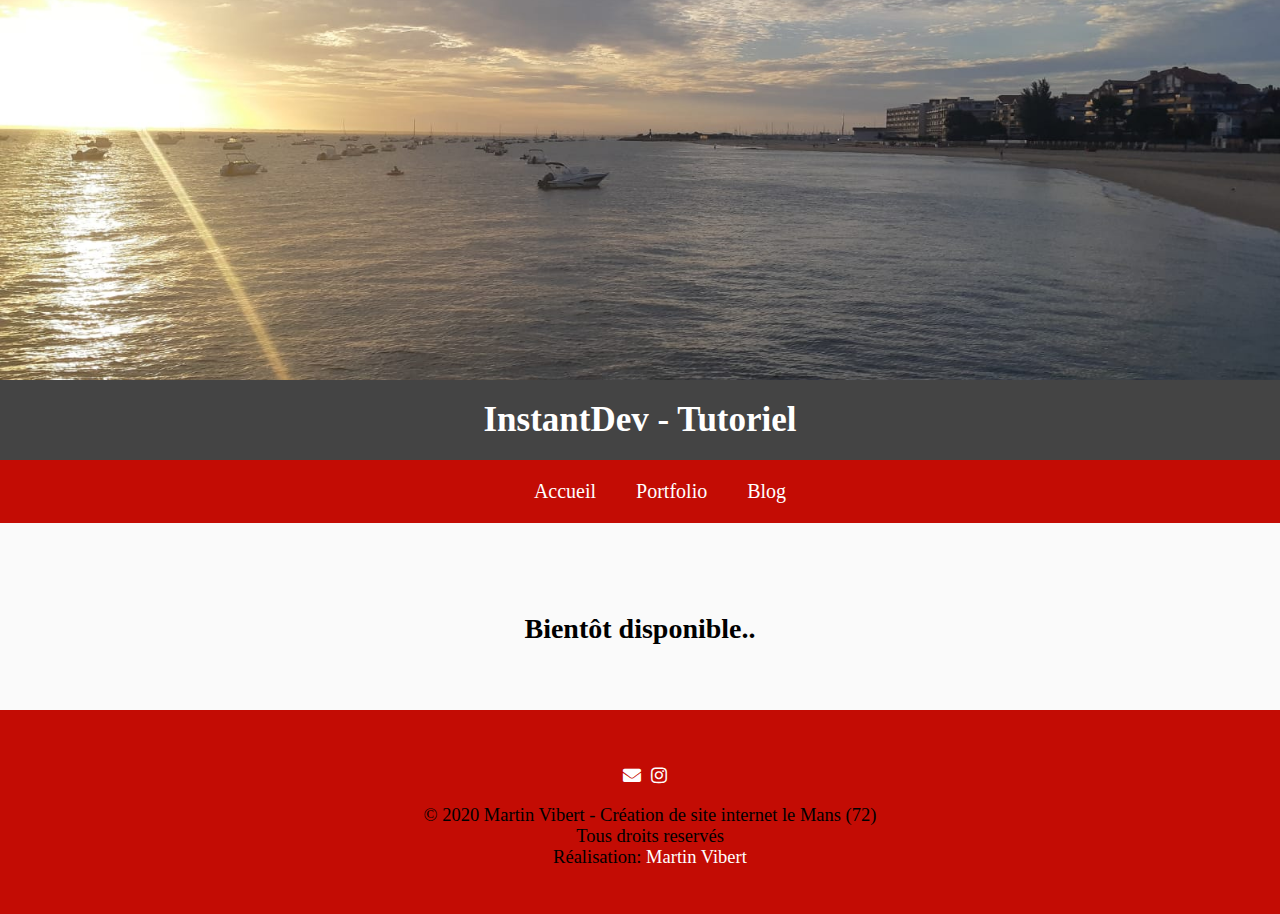
==== blog.html @ 0bf1611a "Update and rename tutoriel.html to blog.html" ====
<!DOCTYPE html>
<html>
<!--
    Developped by : Martin Vibert,
    Date: 01/09/2020,
    Name of the project: InstantDeveloppement
-->
    <head>
    	<title>InstantDev - Tutoriel</title>
    	<meta charset="utf-8">
        <meta content="width=device-width, initial-scale=1.0" name="viewport">
        <meta content="ie=edge" http-equiv="X-UA-Compatible">
        <meta content='InstantDeveloppement - Tutoriel/FAQ' name='description'>
        <meta content='instantdev, instantdeveloppement, martinvibert, martin vibert, tutoriel' name='keywords'>
        <link rel="icon" type="image/jpg" href="back3.jpg"><!--Logo-->
        <link rel="shortcut icon" type="image/jpg" href="back4.jpg">
        <link rel="stylesheet" href="tutoriel.css">   
        <link href="https://use.fontawesome.com/releases/v5.8.2/css/all.css" rel="stylesheet"><!--Font awesome--> 	
    </head>

    <body>

    	<header>

          <div id="backgroundHeader"></div><!--Fond d'écran du menu-->

          <div id="bef">InstantDev - Tutoriel</div><!--Banderole-->

          <nav>
              <ul>
                  <li><a href="index.html"><span class="letter">A</span>ccueil</a>
                  <li><a href="portfolio.html" class="here"><span class="letter">P</span>ortfolio</a>
                  <li><a href="tutoriel.html"><span class="letter">B</span>log</a>              
              </ul>
          </nav>
          
    	</header>


      <section><!--Hobbies-->
          <h1>Bientôt disponible..</h1>
          
      </section>

      <button id="myScroll" title="Go to top" onclick="clickTop()"><i class="fas fa-angle-up"></i></button><!--Top button-->
      
      <!--<div id="backgroundFooter">Autres projets</div>-->
      <footer><!--Pied de page-->
        <div id="footer-container">
            <div id="footer-infos">
                
                <div id="footer-infos-corps">
                    <ul>
                            <li>
                                <p>
                            
                                <a href="mail:martin.fr@gmail.com" class="gmail-liens"><i class="fas fa-envelope"></i></a>
                                                       
                                <a href="https://www.instagram.com/martin_vbr/" class="insta-liens"><i class="fab fa-instagram"></i><a>

                               </p>
                            </li>            
                            <li>
                                <p>© 2020 Martin Vibert - Création de site internet le Mans (72) <br />Tous droits reservés<br />Réalisation: <span class="footer_letter">Martin Vibert</span></p>
 
                            </li>
                    </ul>
                </div>
            </div>
        </div>
    </footer>

    <!--Javascript-->
    <script src="https://code.jquery.com/jquery-1.12.4.min.js"></script>
    <!--Jquery CDN-->
    <script type="text/javascript" src="app.js"></script><!--App-->

    
    </body>

</html>
---- tutoriel.css ----
body{
  margin:0;
  padding:0;
  background: #fafafa;
}

/*Top button*/
#myScroll {
  display: none;
  position: fixed;
  bottom: 20px;
  right: 30px;
  z-index: 99;
  border: none;
  outline: none;
  color: white;
  cursor: pointer;
  background-image: -webkit-gradient(linear, 0% 0%, 100% 100%, color-stop(0, #fff), color-stop(1, #52d3aa));
  background-image: -webkit-repeating-linear-gradient(top left, #fff 0%, #C30C04 100%);
  background-image: repeating-linear-gradient(to bottom right, #fff 0%, #C30C04 100%);     padding: 15px;
  padding-bottom: 5px;
  padding-top: 5px;
  border-radius: 20px;
  font-size: 25px;
}

/*header*/
header #backgroundHeader{
  margin: 0;
  padding: 0;
  width:100%;
  height: 380px;
  background: url('backtuto3.jpg');
  background-position: center;
  background-repeat: no-repeat;
  background-size: cover;  
}
header img {
  width: 90px;
}
header #bef {
  background-color: #444;
  text-align: center;
  color: #fff;
  padding-top: 20px;
  padding-bottom: 20px;
  margin-bottom: 0;
  font-size: 35px;
  font-weight: bold;
}
/*Navigation*/
header nav {
  background-color: #C30C04;
}
header nav ul {
  display: flex;
  justify-content: center;
  margin-top: 0;
}
header nav li  {
  list-style: none;
  padding: 20px;
  padding-top: 20px;
  padding-bottom: 20px;
}
header nav li a {
  color: #fff;
  text-decoration: none;
  font-size: 20px;
}
header nav li .here {
}
header nav li a .letter {
  font-size: 20px;
}
/*Hobbies*/
section h1 {
  font-size: 28px;
  text-align: center;
  margin-top: 90px;
  margin-bottom: 55px;
}
section .word {
  color: #C30C04;
}
section .word_one {
  color: #C30C04;
  font-size: 23px;
}
section .hobbies {
  display: flex;
  justify-content: center;
  margin: 0;
  padding: 0;
}
section .hobbies .section-hobbies {
  text-align: center;
  margin-left: 25px;
  margin-right: 25px;
}
section .hobbies i {
  font-size: 34px;
  color: #C30C04;
}
section .hobbies h2 {
  font-size: 22px;
}
section .hobbies .paraHobbies {
  font-size: 20px;
  text-align: center;
  line-height: 28px;
}
section .hobbies .section-hobbies .button-hobbies {
  text-transform: uppercase;
  border-radius: 4px;
  color: #C30C04;
  font-size: 14px;
  padding: 11px;
  border: 1px solid #C30C04;
  max-width: 20vh;
  text-align: center;
  background-color: rgba(255, 255, 255, 0.15);
}
section .hobbies .section-hobbies .button-hobbies:hover {
  background: #C30C04;
  color: #fff;
}

section .hobbies a {
  text-decoration: none;

}
/*Background section*/
#backgroundSection{
  margin: 0;
  padding: 0;
  margin-top: 50px;
  width:100%;
  height: 380px;
  background: url('back5.jpg');
  background-position: center;
  background-repeat: no-repeat;
  background-size: cover;  
}
/*Project*/
section h1 {
  font-size: 28px;
  text-align: center;
  margin-top: 60px;
  margin-bottom: 55px;
}
section .project {
  display: flex;
  justify-content: space-around;
  align-items: center;
  margin-bottom: 100px;
  padding: 0;
}
section .project .section-project {
  text-align: center;
  margin-left: 25px;
  margin-right: 25px;
}
section .project .section-project .image_other {
  max-width: 300px;
}
section .project .section-project .image_other:hover {
  transform: scale(1.3);
}
section .project .section-project .image_center {
  max-width: 600px;
}
/*Level*/
section h1 {
  font-size: 28px;
  text-align: center;
  margin-top: 90px;
  margin-bottom: 55px;
}
section .level {
  display: flex;
  justify-content: center;
  align-items: center;
  margin: 0;
  padding: 0;
}
section .level .section-level {
  text-align: center;
  margin-left: 25px;
  margin-right: 25px;
  padding-top: 20px;
  padding-bottom: 20px;
  padding-right: 20px;
  padding-left: 20px;
  box-shadow: 0px 0.5px 2px 0px #C30C04;
  transition: 0.3s;
}
section .level p i {
  font-size: 14px;
  color: #C30C04;
}
section .level  i {
  font-size: 39px;
  color: #C30C04;
}
section .level h2 {
  font-size: 22px;
}
section .level .paraLevel{
  font-size: 20px;
  text-align: center;
  line-height: 28px;
}
section .level .section-level .button-level {
  text-transform: uppercase;
  border-radius: 4px;
  color: #C30C04;
  font-size: 14px;
  padding: 11px;
  border: 1px solid #C30C04;
  max-width: 20vh;
  text-align: center;
  background-color: rgba(255, 255, 255, 0.15);
}
section .level .section-level .button-level:hover {
  background: #C30C04;
  color: #fff;
}

section .level a {
  text-decoration: none;

}

/*Pied de page*/
#backgroundFooter{
  background-color: #444;
  text-align: center;
  color: #fff;
  padding-top: 20px;
  padding-bottom: 20px;
  margin-bottom: 0;
  font-size: 25px;
}
.footer_letter {
  color: #fff;
}
footer{
  background-color: #C30C04;
  margin: 0;
  margin-top: 65px;
  padding-top: 3vh;
  padding-bottom: 3vh;

}
 footer #footer-container{
  display: flex;
  justify-content: center;
  align-items: center;
  flex-wrap: wrap;
  padding-top: 10px;
  padding-left: 20px;
  margin-bottom: 0;
}
 
 footer #footer-container #footer-infos #footer-infos-corps ul{
  margin: 0;
  padding: 0;
  list-style-type: none;
  font-size: 100%;
  font-weight: normal;
}
 footer #footer-container #footer-infos #footer-infos-corps ul li{
  margin: 0;
  padding: 0;
  margin-bottom: 1vh;
  text-align: center;
  font-size: 18.5px;
}

 footer #footer-container #footer-infos #footer-infos-corps ul li p a {
  margin: 0;
  padding: 0;
  font-weight: normal;
  color: #fff;
  margin-right: 0.6vh;   
  font-size: 17px;
  text-align: center;
}
 
 footer #footer-container #footer-infos #footer-infos-corps ul li p  .gmail-liens {
  margin: 0;
  padding: 0;
  color: #fff;
  margin-right: 0.6vh;   
  font-size: 18px;
  text-align: center;
}
 footer #footer-container #footer-infos #footer-infos-corps ul li p  .insta-liens {
  margin: 0;
  padding: 0;
  color: #fff;
  margin-right: 0.6vh;   
  font-size: 18px;
  text-align: center;
}

/*Responsive*/
@media all and (min-width: 30px) and (max-width:1200px) and (max-height:1080px){

  /*Hobbies*/
  section .hobbies {
    display: block;
  }
  section .hobbies .section-hobbies {    
    margin-bottom: 65px;
  }
  /*Project*/
  section .project {
    display: block;
  }
  section .project .section-project {
    margin-bottom: 35px;
  }
  section .project .section-project .image_center {
    max-width: 100%;
  }
  /*Level*/
  section .level {
    display: block;
  }
  section .level .section-level {
    margin-bottom: 40px;

  }
  /*Footer*/
  footer #footer-container{
    padding: 10.6px;
  }  

}
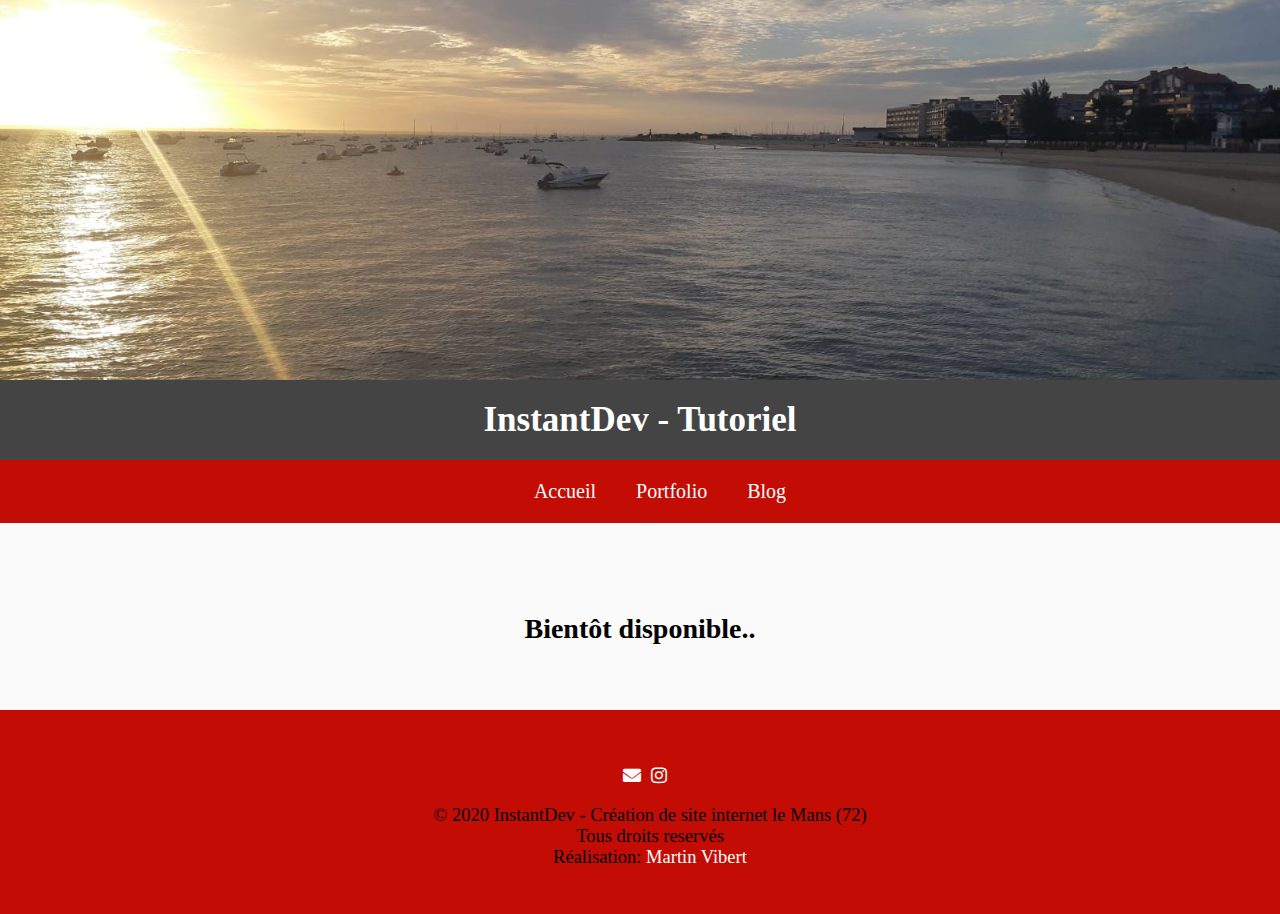
==== commit d630b0c4: "Update blog.html" ====
--- a/blog.html
+++ b/blog.html
@@ -14,7 +14,7 @@
         <meta content='instantdev, instantdeveloppement, martinvibert, martin vibert, tutoriel' name='keywords'>
         <link rel="icon" type="image/jpg" href="back3.jpg"><!--Logo-->
         <link rel="shortcut icon" type="image/jpg" href="back4.jpg">
-        <link rel="stylesheet" href="tutoriel.css">   
+        <link rel="stylesheet" href="blog.css">   
         <link href="https://use.fontawesome.com/releases/v5.8.2/css/all.css" rel="stylesheet"><!--Font awesome--> 	
     </head>
 
@@ -30,7 +30,7 @@
               <ul>
                   <li><a href="index.html"><span class="letter">A</span>ccueil</a>
                   <li><a href="portfolio.html" class="here"><span class="letter">P</span>ortfolio</a>
-                  <li><a href="tutoriel.html"><span class="letter">B</span>log</a>              
+                  <li><a href="blog.html"><span class="letter">B</span>log</a>              
               </ul>
           </nav>
           
@@ -61,7 +61,7 @@
                                </p>
                             </li>            
                             <li>
-                                <p>© 2020 Martin Vibert - Création de site internet le Mans (72) <br />Tous droits reservés<br />Réalisation: <span class="footer_letter">Martin Vibert</span></p>
+                                <p>© 2020 InstantDev - Création de site internet le Mans (72) <br />Tous droits reservés<br />Réalisation: <span class="footer_letter">Martin Vibert</span></p>
  
                             </li>
                     </ul>
--- a/blog.css
+++ b/blog.css
@@ -0,0 +1,339 @@
+body{
+  margin:0;
+  padding:0;
+  background: #fafafa;
+}
+
+/*Top button*/
+#myScroll {
+  display: none;
+  position: fixed;
+  bottom: 20px;
+  right: 30px;
+  z-index: 99;
+  border: none;
+  outline: none;
+  color: white;
+  cursor: pointer;
+  background-color: #C30C04;
+  padding-bottom: 5px;
+  padding-top: 5px;
+  border-radius: 20px;
+  font-size: 25px;
+}
+
+/*header*/
+header #backgroundHeader{
+  margin: 0;
+  padding: 0;
+  width:100%;
+  height: 380px;
+  background: url('backtuto3.jpg');
+  background-position: center;
+  background-repeat: no-repeat;
+  background-size: cover;  
+}
+header img {
+  width: 90px;
+}
+header #bef {
+  background-color: #444;
+  text-align: center;
+  color: #fff;
+  padding-top: 20px;
+  padding-bottom: 20px;
+  margin-bottom: 0;
+  font-size: 35px;
+  font-weight: bold;
+}
+/*Navigation*/
+header nav {
+  background-color: #C30C04;
+}
+header nav ul {
+  display: flex;
+  justify-content: center;
+  margin-top: 0;
+}
+header nav li  {
+  list-style: none;
+  padding: 20px;
+  padding-top: 20px;
+  padding-bottom: 20px;
+}
+header nav li a {
+  color: #fff;
+  text-decoration: none;
+  font-size: 20px;
+}
+header nav li .here {
+}
+header nav li a .letter {
+  font-size: 20px;
+}
+/*Hobbies*/
+section h1 {
+  font-size: 28px;
+  text-align: center;
+  margin-top: 90px;
+  margin-bottom: 55px;
+}
+section .word {
+  color: #C30C04;
+}
+section .word_one {
+  color: #C30C04;
+  font-size: 23px;
+}
+section .hobbies {
+  display: flex;
+  justify-content: center;
+  margin: 0;
+  padding: 0;
+}
+section .hobbies .section-hobbies {
+  text-align: center;
+  margin-left: 25px;
+  margin-right: 25px;
+}
+section .hobbies i {
+  font-size: 34px;
+  color: #C30C04;
+}
+section .hobbies h2 {
+  font-size: 22px;
+}
+section .hobbies .paraHobbies {
+  font-size: 20px;
+  text-align: center;
+  line-height: 28px;
+}
+section .hobbies .section-hobbies .button-hobbies {
+  text-transform: uppercase;
+  border-radius: 4px;
+  color: #C30C04;
+  font-size: 14px;
+  padding: 11px;
+  border: 1px solid #C30C04;
+  max-width: 20vh;
+  text-align: center;
+  background-color: rgba(255, 255, 255, 0.15);
+}
+section .hobbies .section-hobbies .button-hobbies:hover {
+  background: #C30C04;
+  color: #fff;
+}
+
+section .hobbies a {
+  text-decoration: none;
+
+}
+/*Background section*/
+#backgroundSection{
+  margin: 0;
+  padding: 0;
+  margin-top: 50px;
+  width:100%;
+  height: 380px;
+  background: url('back5.jpg');
+  background-position: center;
+  background-repeat: no-repeat;
+  background-size: cover;  
+}
+/*Project*/
+section h1 {
+  font-size: 28px;
+  text-align: center;
+  margin-top: 60px;
+  margin-bottom: 55px;
+}
+section .project {
+  display: flex;
+  justify-content: space-around;
+  align-items: center;
+  margin-bottom: 100px;
+  padding: 0;
+}
+section .project .section-project {
+  text-align: center;
+  margin-left: 25px;
+  margin-right: 25px;
+}
+section .project .section-project .image_other {
+  max-width: 300px;
+}
+section .project .section-project .image_other:hover {
+  transform: scale(1.3);
+}
+section .project .section-project .image_center {
+  max-width: 600px;
+}
+/*Level*/
+section h1 {
+  font-size: 28px;
+  text-align: center;
+  margin-top: 90px;
+  margin-bottom: 55px;
+}
+section .level {
+  display: flex;
+  justify-content: center;
+  align-items: center;
+  margin: 0;
+  padding: 0;
+}
+section .level .section-level {
+  text-align: center;
+  margin-left: 25px;
+  margin-right: 25px;
+  padding-top: 20px;
+  padding-bottom: 20px;
+  padding-right: 20px;
+  padding-left: 20px;
+  box-shadow: 0px 0.5px 2px 0px #C30C04;
+  transition: 0.3s;
+}
+section .level p i {
+  font-size: 14px;
+  color: #C30C04;
+}
+section .level  i {
+  font-size: 39px;
+  color: #C30C04;
+}
+section .level h2 {
+  font-size: 22px;
+}
+section .level .paraLevel{
+  font-size: 20px;
+  text-align: center;
+  line-height: 28px;
+}
+section .level .section-level .button-level {
+  text-transform: uppercase;
+  border-radius: 4px;
+  color: #C30C04;
+  font-size: 14px;
+  padding: 11px;
+  border: 1px solid #C30C04;
+  max-width: 20vh;
+  text-align: center;
+  background-color: rgba(255, 255, 255, 0.15);
+}
+section .level .section-level .button-level:hover {
+  background: #C30C04;
+  color: #fff;
+}
+
+section .level a {
+  text-decoration: none;
+
+}
+
+/*Pied de page*/
+#backgroundFooter{
+  background-color: #444;
+  text-align: center;
+  color: #fff;
+  padding-top: 20px;
+  padding-bottom: 20px;
+  margin-bottom: 0;
+  font-size: 25px;
+}
+.footer_letter {
+  color: #fff;
+}
+footer{
+  background-color: #C30C04;
+  margin: 0;
+  margin-top: 65px;
+  padding-top: 3vh;
+  padding-bottom: 3vh;
+
+}
+ footer #footer-container{
+  display: flex;
+  justify-content: center;
+  align-items: center;
+  flex-wrap: wrap;
+  padding-top: 10px;
+  padding-left: 20px;
+  margin-bottom: 0;
+}
+ 
+ footer #footer-container #footer-infos #footer-infos-corps ul{
+  margin: 0;
+  padding: 0;
+  list-style-type: none;
+  font-size: 100%;
+  font-weight: normal;
+}
+ footer #footer-container #footer-infos #footer-infos-corps ul li{
+  margin: 0;
+  padding: 0;
+  margin-bottom: 1vh;
+  text-align: center;
+  font-size: 18.5px;
+}
+
+ footer #footer-container #footer-infos #footer-infos-corps ul li p a {
+  margin: 0;
+  padding: 0;
+  font-weight: normal;
+  color: #fff;
+  margin-right: 0.6vh;   
+  font-size: 17px;
+  text-align: center;
+}
+ 
+ footer #footer-container #footer-infos #footer-infos-corps ul li p  .gmail-liens {
+  margin: 0;
+  padding: 0;
+  color: #fff;
+  margin-right: 0.6vh;   
+  font-size: 18px;
+  text-align: center;
+}
+ footer #footer-container #footer-infos #footer-infos-corps ul li p  .insta-liens {
+  margin: 0;
+  padding: 0;
+  color: #fff;
+  margin-right: 0.6vh;   
+  font-size: 18px;
+  text-align: center;
+}
+
+/*Responsive*/
+@media all and (min-width: 30px) and (max-width:1200px) and (max-height:1080px){
+
+  /*Hobbies*/
+  section .hobbies {
+    display: block;
+  }
+  section .hobbies .section-hobbies {    
+    margin-bottom: 65px;
+  }
+  /*Project*/
+  section .project {
+    display: block;
+  }
+  section .project .section-project {
+    margin-bottom: 35px;
+  }
+  section .project .section-project .image_center {
+    max-width: 100%;
+  }
+  /*Level*/
+  section .level {
+    display: block;
+  }
+  section .level .section-level {
+    margin-bottom: 40px;
+
+  }
+  /*Footer*/
+  footer #footer-container{
+    padding: 10.6px;
+  }  
+
+}
